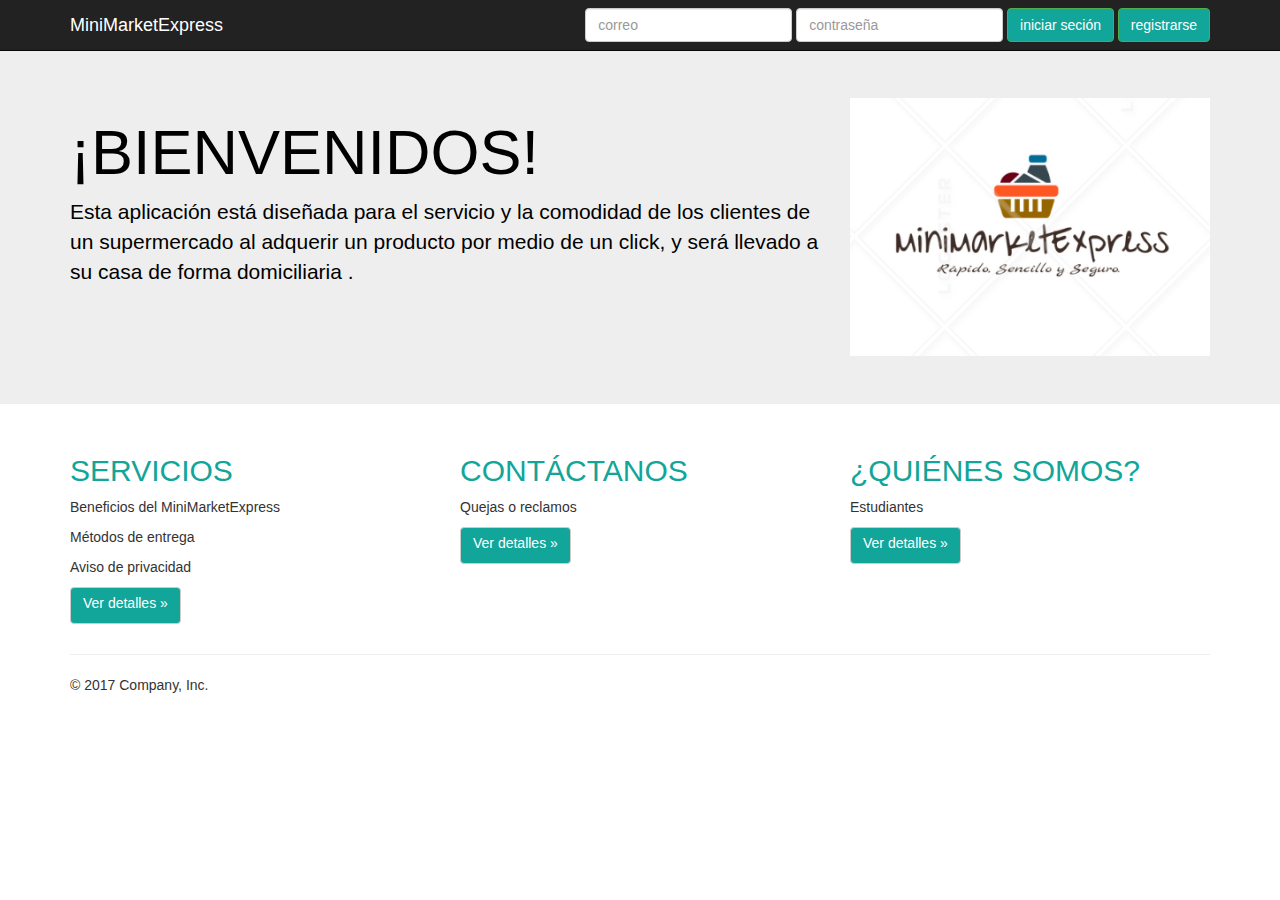
==== index.html @ a5286731 "primer commit" ====
<!DOCTYPE html>
<html lang="es">
<head>
  <meta charset="utf-8">
  <meta http-equiv="X-UA-Compatible" content="IE=edge">
  <meta name="viewport" content="width=device-width, initial-scale=1">
  <!-- The above 3 meta tags *must* come first in the head; any other head content must come *after* these tags -->
  <meta name="description" content="">
  <meta name="author" content="">
  <link rel="icon" href="../../favicon.ico">


  <title>EQUIPO SULLIVAN</title>
  <link href="bootstrap.css" rel="stylesheet">
  <!-- Bootstrap core CSS -->
  <link href="dist/css/bootstrap.min.css" rel="stylesheet">

  <!-- IE10 viewport hack for Surface/desktop Windows 8 bug -->
  <link href="assets/css/ie10-viewport-bug-workaround.css" rel="stylesheet">

  <!-- Custom styles for this template -->
  <link href="jumbotron.css" rel="stylesheet">

  <!-- Just for debugging purposes. Don't actually copy these 2 lines! -->
  <!--[if lt IE 9]><script src="../../assets/js/ie8-responsive-file-warning.js"></script><![endif]-->
  <script src="assets/js/ie-emulation-modes-warning.js"></script>

  <!-- HTML5 shim and Respond.js for IE8 support of HTML5 elements and media queries -->
  <!--[if lt IE 9]>
  <script src="https://oss.maxcdn.com/html5shiv/3.7.3/html5shiv.min.js"></script>
  <script src="https://oss.maxcdn.com/respond/1.4.2/respond.min.js"></script>
  <![endif]-->
</head>

<body>

  <nav class="navbar navbar-inverse navbar-fixed-top">
    <div class="container">
      <div class="navbar-header">
        <button type="button" class="navbar-toggle collapsed" data-toggle="collapse" data-target="#navbar" aria-expanded="false" aria-controls="navbar">
          <span class="sr-only">Toggle navigation</span>
          <span class="icon-bar"></span>
          <span class="icon-bar"></span>
          <span class="icon-bar"></span>
        </button>
        <a id="title" class="navbar-brand" href="#">MiniMarketExpress</a>
      </div>
      <div id="navbar" class="navbar-collapse collapse">
        <form class="navbar-form navbar-right">
          <div class="form-group">
            <input type="text" placeholder="correo" class="form-control">
          </div>
          <div class="form-group">
            <input type="password" placeholder="contraseña" class="form-control">
          </div>
          <button type="submit" class="btn btn-success">iniciar seción</button>
          <button type="submit" class="btn btn-success">registrarse</button>
        </form>
      </div><!--/.navbar-collapse -->
    </div>
  </nav>

  <!-- Main jumbotron for a primary marketing message or call to action -->
  <div class="jumbotron">
    <div class="container">
      <div class="row">
        <div class="col-md-8">
            <h1 id="tec">¡BIENVENIDOS!</h1>
            <p>Esta aplicación está diseñada para el servicio y la comodidad de los clientes de un supermercado al adquerir un producto por medio de un click, y será llevado a su casa de forma domiciliaria <!--con una atención oportuna-->.</p>

        </div>
        <div class="col-md-4">
          <img src="minimarketexpress.png" alt="" class="img-responsive">
        </div>
      </div>
      <!--<p><a class="btn btn-primary btn-lg" href="#" role="button">Learn more &raquo;</a></p> -->
    </div>
  </div>

  <div class="container">
    <!-- Example row of columns -->
    <div class="row">

      <div class="col-md-4">
        <h2 class="titulos">SERVICIOS</h2>
        <p id="la">Beneficios del MiniMarketExpress</p>
        <p id="gr"> Métodos de entrega </p>
        <p id="na"> Aviso de privacidad </p>
        <p><a class="btn btn-default" href="#" role="button" data-toggle="modal" data-target="#myModal">Ver detalles &raquo;</a></p>
      </div>

      <div class="col-md-4">
        <h2 class="titulos">CONTÁCTANOS</h2>
        <p id="fo">Quejas o reclamos</p>
        <p><a class="btn btn-default" href="#" role=" button" data-toggle="modal" data-target="#myModal2">Ver detalles &raquo;</a></p>
      </div>

      <div class="col-md-4">
        <h2 class="titulos">¿QUIÉNES SOMOS?</h2>
        <p id="te">Estudiantes</p>
        <p><a class="btn btn-default" href="#" role="button" data-toggle="modal" data-target="#myModal3">Ver detalles &raquo;</a></p>
      </div>
    </div>

    <hr>

    <footer>
      <p>&copy; 2017 Company, Inc.</p>
    </footer>
  </div> <!-- /container -->

  <!-- Modal -->
  <div class="modal fade" id="myModal" tabindex="-1" role="dialog" aria-labelledby="myModalLabel">
    <div class="modal-dialog" role="document">
      <div class="modal-content">
        <div class="modal-header">
          <button type="button" class="close" data-dismiss="modal" aria-label="Close"><span aria-hidden="true">&times;</span></button>
          <h4 class="modal-title" id="myModalLabel">SERVICIOS</h4>
        </div>
        <div class="modal-body">
          <h4><b>Beneficios del MiniMarketExpress:</b></h4>
          <p>Devolución,Cambios y Garantías de un producto.</p>
          <h4><b>Métodos de Entrega:</b></h4>
          <h4>Domiciliario:</h4>
          <ul>
          <li><p>Al terminar su pedido selecione domicilio.</p></li>
          <li><p>Seleccione el método de pago y finaliza su compra.</p></li>
        </ul>
          <h4><b>Aviso de Privacidad:</b></h4>
          <p>¿Quien puede ver esto?.</p>
        </div>
        <div class="modal-footer">
          <button type="button" class="btn btn-default" data-dismiss="modal">Cerrar</button>
          <!--<button type="button" class="btn btn-primary">Save changes</button>-->
        </div>
      </div>
    </div>
  </div>
  <!-- Modal -->
  <div class="modal fade" id="myModal2" tabindex="-1" role="dialog" aria-labelledby="myModalLabel">
    <div class="modal-dialog" role="document">
      <div class="modal-content">
        <div class="modal-header">
          <button type="button" class="close" data-dismiss="modal" aria-label="Close"><span aria-hidden="true">&times;</span></button>
          <h4 class="modal-title" id="myModalLabel">CONTÁCTANOS</h4>
        </div>
        <div class="modal-body">
          <h4><b>Quejas o Reclamos:</b></h4>
          <p>Escribemos si tienes alguna queja o reclamo, tu opinión cuenta  para mejorar nuestra aplicación.</p>

        </div>
        <div class="modal-footer">
          <button type="button" class="btn btn-default" data-dismiss="modal">Cerrar</button>
        <!--  <button type="button" class="btn btn-primary">Save changes</button>-->
        </div>
      </div>
    </div>
  </div>
  <!-- Modal -->
  <div class="modal fade" id="myModal3" tabindex="-1" role="dialog" aria-labelledby="myModalLabel">
    <div class="modal-dialog" role="document">
      <div class="modal-content">
        <div class="modal-header">
          <button type="button" class="close" data-dismiss="modal" aria-label="Close"><span aria-hidden="true">&times;</span></button>
          <h4 class="modal-title" id="myModalLabel">¿QUIÉNES SOMOS?</h4>
        </div>
        <div class="modal-body">
          <h4><b>Estudiantes:</b></h4>
          <p>Corporación Educativa Adventista .</p>
        </div>
        <div class="modal-footer">
          <button type="button" class="btn btn-default" data-dismiss="modal">Close</button>
        <!--  <button type="button" class="btn btn-primary">Save changes</button>-->
        </div>
      </div>
    </div>
  </div>
  <!-- Bootstrap core JavaScript
  ================================================== -->
  <!-- Placed at the end of the document so the pages load faster -->
  <script src="https://ajax.googleapis.com/ajax/libs/jquery/1.12.4/jquery.min.js"></script>
  <script>window.jQuery || document.write('<script src="../../assets/js/vendor/jquery.min.js"><\/script>')</script>
  <script src="dist/js/bootstrap.min.js"></script>
  <!-- IE10 viewport hack for Surface/desktop Windows 8 bug -->
  <script src="assets/js/ie10-viewport-bug-workaround.js"></script>
</body>
</html>
---- jumbotron.css ----
/* Move down content because we have a fixed navbar that is 50px tall */
body {
  padding-top: 50px;
  padding-bottom: 20px;
}
.btn.btn-success {
  background-color:#12A599;
}
.navbar-brand {
  color:#12A599;
}
#title {
  color:white;
}
#title:hover {
  color:#12A599;
  text-decoration: underline ;
}
.titulos {
  color:#12A599;
  cursor: pointer;
}
.titulos:hover {
  color:black;
  /*text-decoration: underline ;*/
  /*como hacer que la linea sea de otro color?*/
}
.navbar.navbar-inverse.navbar-fixed-top {
  background-color:negro;
}

#tec{
  cursor:auto;
}

.jumbotron{
  color:black;
  
}
#an{
  cursor: default;
}

#an:hover{
  color:#12A599;
}

#la{
  cursor: default;
}
#la:hover{
  color:#12A599;
}

#gr{
  cursor: default;
}

#gr:hover{
  color:#12A599;
}

#na{
  cursor: default;
}

#na:hover{
  color:#12A599;
}

#fo{
  cursor: default;
}

#fo:hover{
  color:#12A599;
}

#te{
  cursor: default;
}

#te:hover{
  color:#12A599;
}

.btn.btn-default{
  color:white;
  background-color:#12A599;
  padding-top: 5px;
  padding-bottom: 10px;
}
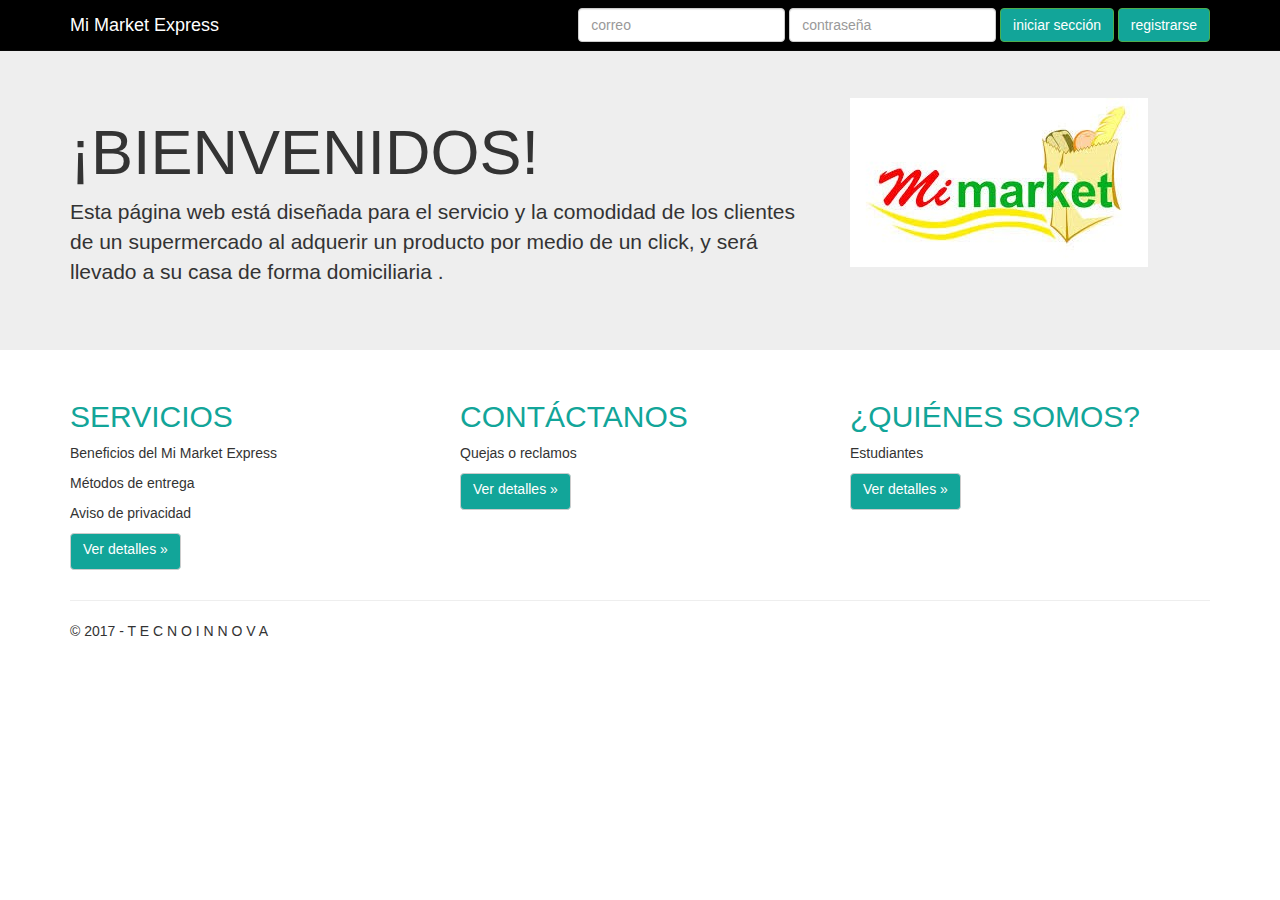
==== commit 969ac0cf: "Add files via upload" ====
--- a/index.html
+++ b/index.html
@@ -10,10 +10,10 @@
   <link rel="icon" href="../../favicon.ico">
 
 
-  <title>EQUIPO SULLIVAN</title>
+  <title>TECNOINOVA</title>
   <link href="bootstrap.css" rel="stylesheet">
   <!-- Bootstrap core CSS -->
-  <link href="dist/css/bootstrap.min.css" rel="stylesheet">
+  <link href="dist/css/bootstrap.min.css" rel="stylesheet">
 
   <!-- IE10 viewport hack for Surface/desktop Windows 8 bug -->
   <link href="assets/css/ie10-viewport-bug-workaround.css" rel="stylesheet">
@@ -43,8 +43,8 @@
           <span class="icon-bar"></span>
           <span class="icon-bar"></span>
         </button>
-        <a id="title" class="navbar-brand" href="#">MiniMarketExpress</a>
-      </div>
+        <a id="title" class="navbar-brand" href="#">Mi Market Express</a>
+      </div>
       <div id="navbar" class="navbar-collapse collapse">
         <form class="navbar-form navbar-right">
           <div class="form-group">
@@ -53,9 +53,13 @@
           <div class="form-group">
             <input type="password" placeholder="contraseña" class="form-control">
           </div>
-          <button type="submit" class="btn btn-success">iniciar seción</button>
-          <button type="submit" class="btn btn-success">registrarse</button>
-        </form>
+
+          <a href ="https://valentinayate99.wixsite.com/mimarketexpress">
+            <button type="submit" class="btn btn-success"> iniciar sección </button>
+          </a>
+
+          <button type="submit" class="btn btn-success"><a id="registro" href="signin/index.html">registrarse</a> <!--<a href="registro.html"  class="btn btn-lg btn-primary btn-block"></a></button>
+      -->  </form>
       </div><!--/.navbar-collapse -->
     </div>
   </nav>
@@ -66,11 +70,11 @@
       <div class="row">
         <div class="col-md-8">
             <h1 id="tec">¡BIENVENIDOS!</h1>
-            <p>Esta aplicación está diseñada para el servicio y la comodidad de los clientes de un supermercado al adquerir un producto por medio de un click, y será llevado a su casa de forma domiciliaria <!--con una atención oportuna-->.</p>
+            <p>Esta página web está diseñada para el servicio y la comodidad de los clientes de un supermercado al adquerir un producto por medio de un click, y será llevado a su casa de forma domiciliaria <!--con una atención oportuna-->.</p>
 
         </div>
         <div class="col-md-4">
-          <img src="minimarketexpress.png" alt="" class="img-responsive">
+          <img src="equipo_sullivan.jpg" alt="" class="img-responsive">
         </div>
       </div>
       <!--<p><a class="btn btn-primary btn-lg" href="#" role="button">Learn more &raquo;</a></p> -->
@@ -83,7 +87,7 @@
 
       <div class="col-md-4">
         <h2 class="titulos">SERVICIOS</h2>
-        <p id="la">Beneficios del MiniMarketExpress</p>
+        <p id="la">Beneficios del Mi Market Express</p>
         <p id="gr"> Métodos de entrega </p>
         <p id="na"> Aviso de privacidad </p>
         <p><a class="btn btn-default" href="#" role="button" data-toggle="modal" data-target="#myModal">Ver detalles &raquo;</a></p>
@@ -105,7 +109,7 @@
     <hr>
 
     <footer>
-      <p>&copy; 2017 Company, Inc.</p>
+      <p>&copy; 2017 - T E C N O I N N O V A</p>
     </footer>
   </div> <!-- /container -->
 
@@ -118,16 +122,16 @@
           <h4 class="modal-title" id="myModalLabel">SERVICIOS</h4>
         </div>
         <div class="modal-body">
-          <h4><b>Beneficios del MiniMarketExpress:</b></h4>
-          <p>Devolución,Cambios y Garantías de un producto.</p>
+          <h4><b>Beneficios del Mi Market Express:</b></h4>
+          <p>Devolución, Cambios y Garantías de un producto.</p>
           <h4><b>Métodos de Entrega:</b></h4>
-          <h4>Domiciliario:</h4>
-          <ul>
+          <p>Domiciliario.</p>
+          <!--<ul>
           <li><p>Al terminar su pedido selecione domicilio.</p></li>
           <li><p>Seleccione el método de pago y finaliza su compra.</p></li>
-        </ul>
+        </ul>-->
           <h4><b>Aviso de Privacidad:</b></h4>
-          <p>¿Quien puede ver esto?.</p>
+          <p>Nadie tiene acceso a tu cuenta, eres el único quien la tiene.</p>
         </div>
         <div class="modal-footer">
           <button type="button" class="btn btn-default" data-dismiss="modal">Cerrar</button>
@@ -146,7 +150,7 @@
         </div>
         <div class="modal-body">
           <h4><b>Quejas o Reclamos:</b></h4>
-          <p>Escribemos si tienes alguna queja o reclamo, tu opinión cuenta  para mejorar nuestra aplicación.</p>
+          <p>Escribemos si tienes alguna queja o reclamo, tu opinión cuenta  para mejorar nuestra página web.</p>
 
         </div>
         <div class="modal-footer">
@@ -165,8 +169,8 @@
           <h4 class="modal-title" id="myModalLabel">¿QUIÉNES SOMOS?</h4>
         </div>
         <div class="modal-body">
-          <h4><b>Estudiantes:</b></h4>
-          <p>Corporación Educativa Adventista .</p>
+          <h4><b>Estudiantes C.E.A:</b></h4>
+          <p>Somos estudiantes de la Corporación Educativa Adventista que busca innovar y sobre todo facilitar al ciudadano la compra de algunos productos en un tiempo real.</p>
         </div>
         <div class="modal-footer">
           <button type="button" class="btn btn-default" data-dismiss="modal">Close</button>
@@ -180,7 +184,7 @@
   <!-- Placed at the end of the document so the pages load faster -->
   <script src="https://ajax.googleapis.com/ajax/libs/jquery/1.12.4/jquery.min.js"></script>
   <script>window.jQuery || document.write('<script src="../../assets/js/vendor/jquery.min.js"><\/script>')</script>
-  <script src="dist/js/bootstrap.min.js"></script>
+  <script src="dist/js/bootstrap.min.js"></script>
   <!-- IE10 viewport hack for Surface/desktop Windows 8 bug -->
   <script src="assets/js/ie10-viewport-bug-workaround.js"></script>
 </body>
--- a/jumbotron.css
+++ b/jumbotron.css
@@ -10,83 +10,98 @@
   color:#12A599;
 }
 #title {
-  color:white;
+  color:white;
 }
-#title:hover {
-  color:#12A599;
-  text-decoration: underline ;
+#title:hover {
+  color:#12A599;
+  text-decoration: underline ;
 }
 .titulos {
-  color:#12A599;
-  cursor: pointer;
+  color:#12A599;
+  cursor: pointer;
 }
-.titulos:hover {
-  color:black;
-  /*text-decoration: underline ;*/
+.titulos:hover {
+  color:black;
+  /*text-decoration: underline ;*/
   /*como hacer que la linea sea de otro color?*/
-}
-.navbar.navbar-inverse.navbar-fixed-top {
-  background-color:negro;
-}
-
-#tec{
-  cursor:auto;
-}
-
-.jumbotron{
-  color:black;
-  
-}
-#an{
-  cursor: default;
-}
-
-#an:hover{
-  color:#12A599;
-}
-
-#la{
-  cursor: default;
-}
-#la:hover{
-  color:#12A599;
-}
-
-#gr{
-  cursor: default;
-}
-
-#gr:hover{
-  color:#12A599;
-}
-
-#na{
-  cursor: default;
-}
-
-#na:hover{
-  color:#12A599;
-}
-
-#fo{
-  cursor: default;
-}
-
-#fo:hover{
-  color:#12A599;
-}
-
-#te{
-  cursor: default;
-}
-
-#te:hover{
-  color:#12A599;
-}
-
-.btn.btn-default{
-  color:white;
-  background-color:#12A599;
-  padding-top: 5px;
-  padding-bottom: 10px;
-}
+}
+.navbar.navbar-inverse.navbar-fixed-top {
+  background-color:black;
+}
+
+#tec{
+  cursor:auto;
+}
+
+.jumbotron{
+  color:#black;
+
+}
+#an{
+  cursor: default;
+}
+
+#an:hover{
+  color:#12A599;
+}
+
+#la{
+  cursor: default;
+}
+#la:hover{
+  color:#12A599;
+}
+
+#gr{
+  cursor: default;
+}
+
+#gr:hover{
+  color:#12A599;
+}
+
+#na{
+  cursor: default;
+}
+
+#na:hover{
+  color:#12A599;
+}
+
+#fo{
+  cursor: default;
+}
+
+#fo:hover{
+  color:#12A599;
+}
+
+#te{
+  cursor: default;
+}
+
+#te:hover{
+  color:#12A599;
+}
+
+.btn.btn-default{
+  color:white;
+  background-color:#12A599;
+  padding-top: 5px;
+  padding-bottom: 10px;
+}
+
+
+
+
+/*Edicion*/
+#registro {
+  color:white;
+  text-decoration: none;
+}
+input {
+  display:block;
+}
+.container {
+  margin:auto;
+}
